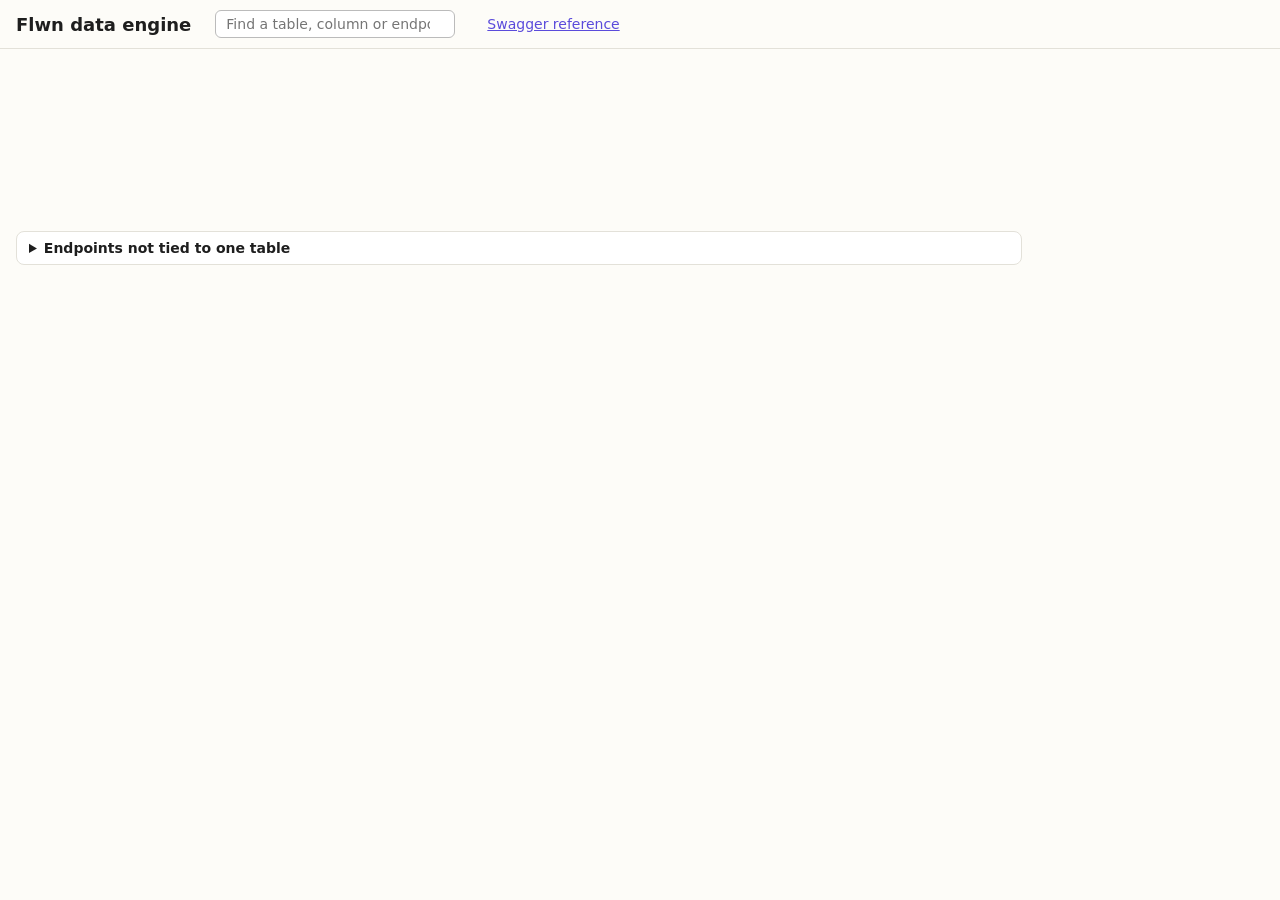
==== app/api/explorer_template.html @ 7f3744a3 "feat(docs): explorer page at /explorer: schema diagram with each table's endpoints Co-Authored-By: C" ====
<!doctype html>
<html lang="en">
<head>
<meta charset="utf-8">
<meta name="viewport" content="width=device-width, initial-scale=1">
<title>Flwn data engine: explorer</title>
<style>
:root { --paper: #fdfcf8; --ink: #1e1e1e; --muted: #6b6b6b; --line: #8a8a8a; --accent: #5b4bdb; --box: #ffffff; }
html, body { margin: 0; background: var(--paper); color: var(--ink); font-family: system-ui, -apple-system, "Segoe UI", sans-serif; font-size: 14px; }
header { position: sticky; top: 0; z-index: 2; background: var(--paper); border-bottom: 1px solid #e3e1d9; padding: 10px 16px; display: flex; flex-wrap: wrap; gap: 10px 16px; align-items: center; }
header h1 { font-size: 18px; margin: 0 8px 0 0; }
header input { font: inherit; padding: 5px 10px; border: 1px solid #bbb; border-radius: 6px; min-width: 240px; }
header .stat { color: var(--muted); }
header a { color: var(--accent); }
main { padding: 8px 16px 40px; overflow: auto; }
svg { display: block; }
.mono { font-family: ui-monospace, Menlo, Consolas, monospace; }
.footer { margin-top: 24px; }
details { border: 1px solid #e3e1d9; border-radius: 8px; background: #fff; padding: 8px 12px; max-width: 980px; }
details summary { cursor: pointer; font-weight: 600; }
table.ops { border-collapse: collapse; width: 100%; font-size: 13px; margin-top: 8px; }
table.ops td { border-top: 1px solid #eee; padding: 4px 6px; vertical-align: top; }
.pill { display: inline-block; min-width: 56px; text-align: center; font-size: 11px; font-weight: 700; color: #fff; border-radius: 4px; padding: 1px 6px; font-family: ui-monospace, Menlo, monospace; }
</style>
</head>
<body>
<header>
  <h1>Flwn data engine</h1>
  <input id="q" type="search" placeholder="Find a table, column or endpoint" aria-label="Find a table, column or endpoint">
  <span class="stat" id="stat"></span>
  <span><a href="/docs">Swagger reference</a></span>
</header>
<main>
  <svg id="diagram" role="img" aria-label="Schema diagram with endpoints"></svg>
  <div class="footer">
    <details id="others">
      <summary>Endpoints not tied to one table</summary>
      <div id="others-body"></div>
    </details>
  </div>
</main>

<script>
const DATA = __DATA__;

const PALETTE = ["#a5d8ff", "#b2f2bb", "#ffec99", "#ffc9c9", "#d0bfff", "#c3fae8", "#ffd8a8"];
const METHOD = {
  GET: { label: "Read", color: "#1971c2" },
  POST: { label: "Create", color: "#2f9e44" },
  PATCH: { label: "Update", color: "#e8590c" },
  PUT: { label: "Replace", color: "#e8590c" },
  DELETE: { label: "Delete", color: "#c92a2a" },
};
const domainColor = Object.fromEntries(DATA.domains.map((d, i) => [d.id, PALETTE[i % PALETTE.length]]));
const opsByTable = {};
for (const op of DATA.operations) if (op.table) (opsByTable[op.table] ||= []).push(op);
const byName = Object.fromEntries(DATA.tables.map((t) => [t.name, t]));

const W = 330, HEAD = 36, ROW = 21, PAD = 10, OPROW = 36, GAPX = 80, GAPY = 26, M = 60, TOP = 110;
const expanded = new Set();
let selected = null;
let query = "";
const svg = document.getElementById("diagram");
const NS = "http://www.w3.org/2000/svg";

function el(tag, attrs = {}, text) {
  const node = document.createElementNS(NS, tag);
  for (const [k, v] of Object.entries(attrs)) node.setAttribute(k, v);
  if (text !== undefined) node.textContent = text;
  return node;
}
function clip(s, text, max) { return text.length > max ? text.slice(0, max - 1) + "…" : text; }

function opsOf(name) { return opsByTable[name] || []; }
function bodyHeight(t) { return HEAD + PAD + t.columns.length * ROW + PAD; }
function heightOf(t) {
  if (!expanded.has(t.name)) return bodyHeight(t);
  return bodyHeight(t) + 28 + Math.max(1, opsOf(t.name).length) * OPROW + PAD;
}
function matches(t) {
  if (!query) return true;
  if (t.name.includes(query)) return true;
  if (t.columns.some((c) => c.name.includes(query))) return true;
  return opsOf(t.name).some((o) => o.path.toLowerCase().includes(query) || o.summary.toLowerCase().includes(query));
}
function neighbours(name) {
  const set = new Set([name]);
  for (const e of DATA.edges) {
    if (e.source === name) set.add(e.target);
    if (e.target === name) set.add(e.source);
  }
  return set;
}

function layout() {
  const pos = {};
  let x = M, bottom = TOP;
  for (const d of DATA.domains) {
    let y = TOP;
    for (const t of DATA.tables.filter((t) => t.domain === d.id)) {
      const h = heightOf(t);
      pos[t.name] = { x, y, w: W, h, t };
      y += h + GAPY;
    }
    bottom = Math.max(bottom, y);
    x += W + GAPX;
  }
  return { pos, width: x - GAPX + M, height: bottom + M };
}
function edgePoint(b, tx, ty) {
  // where the line from the box centre toward (tx, ty) leaves the box
  const cx = b.x + b.w / 2, cy = b.y + b.h / 2, dx = tx - cx, dy = ty - cy;
  const s = Math.min(dx ? b.w / 2 / Math.abs(dx) : Infinity, dy ? b.h / 2 / Math.abs(dy) : Infinity);
  return [cx + dx * s, cy + dy * s];
}

function draw() {
  const { pos, width, height } = layout();
  svg.setAttribute("viewBox", `0 0 ${width} ${height}`);
  svg.setAttribute("width", width);
  svg.setAttribute("height", height);
  svg.replaceChildren();
  svg.append(el("rect", { width, height, fill: "transparent" }));
  svg.addEventListener("click", () => { selected = null; draw(); }, { once: true });

  const keep = selected ? neighbours(selected) : null;
  for (const d of DATA.domains) {
    const first = DATA.tables.find((t) => t.domain === d.id);
    if (first) svg.append(el("text", { x: pos[first.name].x, y: TOP - 30, "font-size": 18, "font-weight": 700 }, d.label));
  }

  // relationships first, so the boxes sit on top
  for (const e of DATA.edges) {
    const s = pos[e.source], t = pos[e.target];
    if (!s || !t) continue;
    const [sx, sy] = edgePoint(s, t.x + t.w / 2, t.y + t.h / 2);
    const [tx, ty] = edgePoint(t, s.x + s.w / 2, s.y + s.h / 2);
    const active = !selected || e.source === selected || e.target === selected;
    svg.append(el("line", { x1: sx, y1: sy, x2: tx, y2: ty, stroke: "var(--line)", "stroke-width": active && selected ? 2 : 1, opacity: active ? 0.9 : 0.12 }));
  }

  for (const t of DATA.tables) {
    const b = pos[t.name];
    const dimmed = (keep && !keep.has(t.name)) || (query && !matches(t));
    const g = el("g", { class: "table", "data-name": t.name, style: "cursor:pointer", opacity: dimmed ? 0.16 : 1 });
    g.append(el("rect", { x: b.x, y: b.y, width: b.w, height: b.h, rx: 8, fill: "var(--box)", stroke: selected === t.name ? "var(--accent)" : "#333", "stroke-width": selected === t.name ? 2.5 : 1.2 }));
    g.append(el("rect", { x: b.x, y: b.y, width: b.w, height: HEAD, rx: 8, fill: domainColor[t.domain] || "#eee" }));
    g.append(el("text", { x: b.x + 12, y: b.y + 24, "font-size": 15, "font-weight": 700, "font-family": "ui-monospace, Menlo, monospace" }, t.name));
    t.columns.forEach((c, i) => {
      const cy = b.y + HEAD + PAD + i * ROW + 15;
      g.append(el("text", { x: b.x + 12, y: cy, "font-size": 12.5 }, clip(c.name, c.name, 30)));
      g.append(el("text", { x: b.x + b.w - 12, y: cy, "font-size": 11, fill: "var(--muted)", "text-anchor": "end" }, c.type));
      if (c.pk || c.fk) g.append(el("text", { x: b.x + b.w - 12 - c.type.length * 6.4 - 26, y: cy, "font-size": 10.5, "font-weight": 700, fill: c.pk ? "#c92a2a" : "var(--accent)" }, c.pk ? "PK" : "FK"));
    });
    if (expanded.has(t.name)) {
      const top = b.y + bodyHeight(t);
      g.append(el("line", { x1: b.x, y1: top, x2: b.x + b.w, y2: top, stroke: "#bbb" }));
      g.append(el("text", { x: b.x + 12, y: top + 18, "font-size": 11, "font-weight": 700, fill: "var(--muted)" }, "ENDPOINTS"));
      const ops = opsOf(t.name);
      if (!ops.length) g.append(el("text", { x: b.x + 12, y: top + 46, "font-size": 12.5, fill: "var(--muted)" }, "No REST endpoint for this table yet."));
      ops.forEach((op, i) => {
        const y = top + 28 + i * OPROW;
        const m = METHOD[op.method] || { label: op.method, color: "#555" };
        g.append(el("text", { x: b.x + 12, y: y + 13, "font-size": 11, "font-weight": 700, fill: m.color }, `${m.label.toUpperCase()}  ${op.method}`));
        g.append(el("text", { x: b.x + 12, y: y + 27, "font-size": 11.5, "font-family": "ui-monospace, Menlo, monospace" }, clip(op.path, op.path, 46)));
      });
    }
    const title = el("title", {}, `${t.name}: ${t.columns.length} columns`);
    g.append(title);
    g.addEventListener("click", (event) => {
      event.stopPropagation();
      if (expanded.has(t.name) && selected === t.name) expanded.delete(t.name);
      else expanded.add(t.name);
      selected = t.name;
      draw();
    });
    svg.append(g);
  }
}

function renderOthers() {
  const rows = DATA.operations.filter((o) => !o.table);
  const body = document.getElementById("others-body");
  if (!rows.length) { body.textContent = "None."; return; }
  const table = document.createElement("table");
  table.className = "ops";
  for (const o of rows) {
    const tr = document.createElement("tr");
    const m = METHOD[o.method] || { color: "#555" };
    tr.innerHTML = `<td><span class="pill" style="background:${m.color}">${o.method}</span></td><td class="mono"></td><td></td>`;
    tr.children[1].textContent = o.path;
    tr.children[2].textContent = o.summary;
    table.append(tr);
  }
  body.replaceChildren(table);
}

function stats() {
  const tables = DATA.tables.length;
  const withOps = DATA.tables.filter((t) => opsOf(t.name).length).length;
  const ops = DATA.operations.filter((o) => o.table).length;
  document.getElementById("stat").textContent =
    `${tables} tables · ${DATA.edges.length} relationships · ${ops} endpoints on tables · ${tables - withOps} tables with no endpoint`;
}

document.getElementById("q").addEventListener("input", (e) => {
  query = e.target.value.trim().toLowerCase();
  if (query) {
    for (const t of DATA.tables) if (matches(t) && opsOf(t.name).length) expanded.add(t.name);
  }
  draw();
});

stats();
renderOthers();
draw();
</script>
</body>
</html>
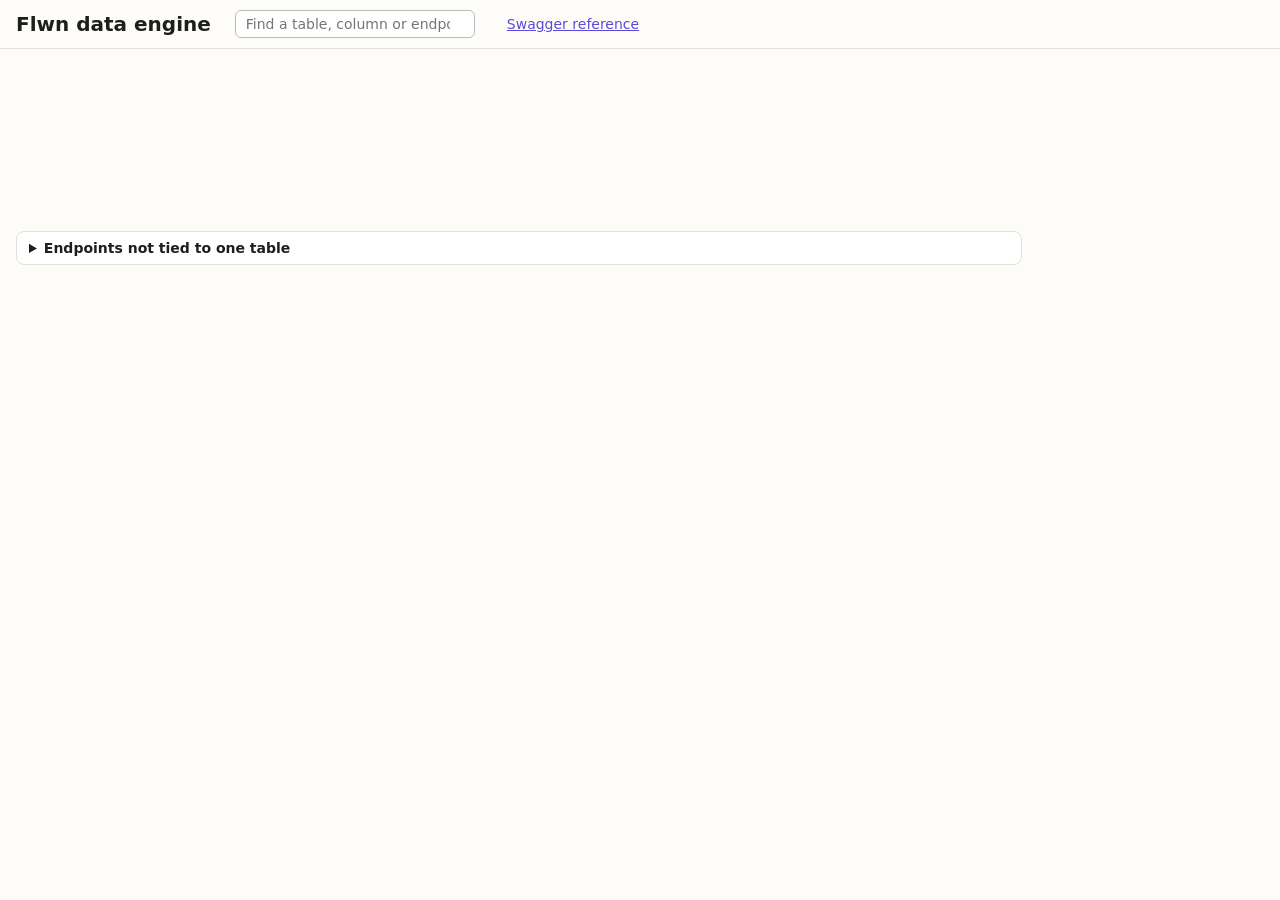
==== commit e3d529e3: "style(explorer): one type scale (11, 14, 20) for a clear hierarchy Co-Authored-By: Claude Haiku 5.5 " ====
--- a/app/api/explorer_template.html
+++ b/app/api/explorer_template.html
@@ -8,7 +8,7 @@
 :root { --paper: #fdfcf8; --ink: #1e1e1e; --muted: #6b6b6b; --line: #8a8a8a; --accent: #5b4bdb; --box: #ffffff; }
 html, body { margin: 0; background: var(--paper); color: var(--ink); font-family: system-ui, -apple-system, "Segoe UI", sans-serif; font-size: 14px; }
 header { position: sticky; top: 0; z-index: 2; background: var(--paper); border-bottom: 1px solid #e3e1d9; padding: 10px 16px; display: flex; flex-wrap: wrap; gap: 10px 16px; align-items: center; }
-header h1 { font-size: 18px; margin: 0 8px 0 0; }
+header h1 { font-size: 20px; margin: 0 8px 0 0; }
 header input { font: inherit; padding: 5px 10px; border: 1px solid #bbb; border-radius: 6px; min-width: 240px; }
 header .stat { color: var(--muted); }
 header a { color: var(--accent); }
@@ -56,7 +56,7 @@
 for (const op of DATA.operations) if (op.table) (opsByTable[op.table] ||= []).push(op);
 const byName = Object.fromEntries(DATA.tables.map((t) => [t.name, t]));
 
-const W = 330, HEAD = 36, ROW = 21, PAD = 10, OPROW = 36, GAPX = 80, GAPY = 26, M = 60, TOP = 110;
+const W = 330, HEAD = 36, ROW = 21, PAD = 10, OPROW = 42, GAPX = 80, GAPY = 26, M = 60, TOP = 110;
 const expanded = new Set();
 let selected = null;
 let query = "";
@@ -126,7 +126,7 @@
   const keep = selected ? neighbours(selected) : null;
   for (const d of DATA.domains) {
     const first = DATA.tables.find((t) => t.domain === d.id);
-    if (first) svg.append(el("text", { x: pos[first.name].x, y: TOP - 30, "font-size": 18, "font-weight": 700 }, d.label));
+    if (first) svg.append(el("text", { x: pos[first.name].x, y: TOP - 30, "font-size": 20, "font-weight": 700 }, d.label));
   }
 
   // relationships first, so the boxes sit on top
@@ -145,12 +145,12 @@
     const g = el("g", { class: "table", "data-name": t.name, style: "cursor:pointer", opacity: dimmed ? 0.16 : 1 });
     g.append(el("rect", { x: b.x, y: b.y, width: b.w, height: b.h, rx: 8, fill: "var(--box)", stroke: selected === t.name ? "var(--accent)" : "#333", "stroke-width": selected === t.name ? 2.5 : 1.2 }));
     g.append(el("rect", { x: b.x, y: b.y, width: b.w, height: HEAD, rx: 8, fill: domainColor[t.domain] || "#eee" }));
-    g.append(el("text", { x: b.x + 12, y: b.y + 24, "font-size": 15, "font-weight": 700, "font-family": "ui-monospace, Menlo, monospace" }, t.name));
+    g.append(el("text", { x: b.x + 12, y: b.y + 24, "font-size": 14, "font-weight": 700, "font-family": "ui-monospace, Menlo, monospace" }, t.name));
     t.columns.forEach((c, i) => {
       const cy = b.y + HEAD + PAD + i * ROW + 15;
-      g.append(el("text", { x: b.x + 12, y: cy, "font-size": 12.5 }, clip(c.name, c.name, 30)));
+      g.append(el("text", { x: b.x + 12, y: cy, "font-size": 14 }, clip(c.name, c.name, 24)));
       g.append(el("text", { x: b.x + b.w - 12, y: cy, "font-size": 11, fill: "var(--muted)", "text-anchor": "end" }, c.type));
-      if (c.pk || c.fk) g.append(el("text", { x: b.x + b.w - 12 - c.type.length * 6.4 - 26, y: cy, "font-size": 10.5, "font-weight": 700, fill: c.pk ? "#c92a2a" : "var(--accent)" }, c.pk ? "PK" : "FK"));
+      if (c.pk || c.fk) g.append(el("text", { x: b.x + b.w - 12 - c.type.length * 6.4 - 26, y: cy, "font-size": 11, "font-weight": 700, fill: c.pk ? "#c92a2a" : "var(--accent)" }, c.pk ? "PK" : "FK"));
     });
     if (expanded.has(t.name)) {
       const top = b.y + bodyHeight(t);
@@ -162,7 +162,7 @@
         const y = top + 28 + i * OPROW;
         const m = METHOD[op.method] || { label: op.method, color: "#555" };
         g.append(el("text", { x: b.x + 12, y: y + 13, "font-size": 11, "font-weight": 700, fill: m.color }, `${m.label.toUpperCase()}  ${op.method}`));
-        g.append(el("text", { x: b.x + 12, y: y + 27, "font-size": 11.5, "font-family": "ui-monospace, Menlo, monospace" }, clip(op.path, op.path, 46)));
+        g.append(el("text", { x: b.x + 12, y: y + 31, "font-size": 14, "font-family": "ui-monospace, Menlo, monospace" }, clip(op.path, op.path, 30)));
       });
     }
     const title = el("title", {}, `${t.name}: ${t.columns.length} columns`);
